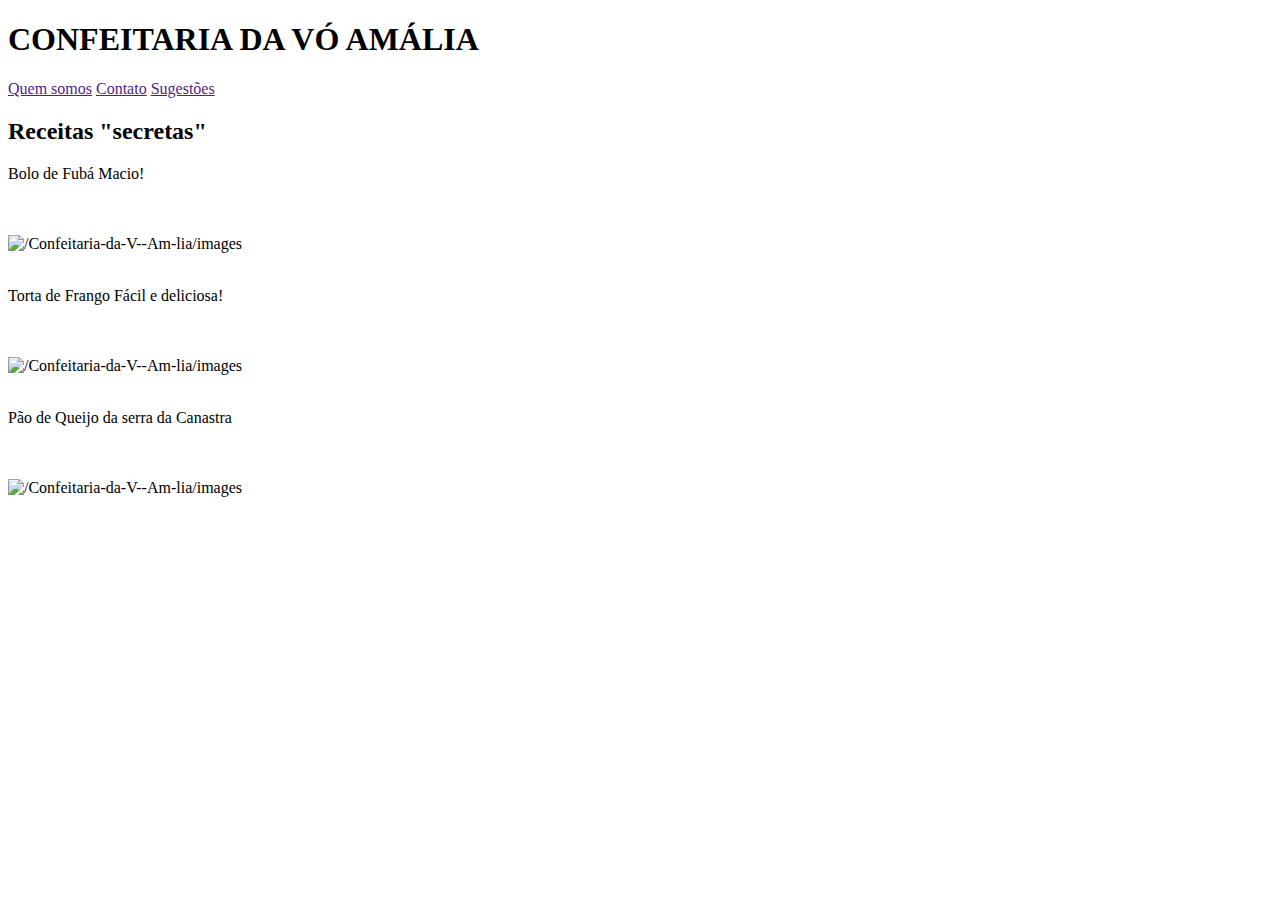
==== index.html @ 16fca860 "Confeitaria da Vó Amália" ====
<!DOCTYPE html>
<html lang="pt-BR">
<head>
    <meta charset="UTF-8">
    <meta name="viewport" content="width=device-width, initial-scale=1.0">
    <title>Confeitaria da Vó Amália</title>

    <link rel="stylesheet" href="/Confeitaria-da-V--Am-lia/style/style.css">
</head>
<body >

    <div id="cabecalho">

        <h1>CONFEITARIA DA VÓ AMÁLIA</h1>


        <section id="menu">

                <a href="">Quem somos</a>
                <a href="">Contato</a>
                <a href="">Sugestões</a>
                
        </section>

    </div>
    
    
    
    

    <div id="subsecao">

        <h2>Receitas "secretas"</h2>

    </div>



    <div id="receitas">

        <p> Bolo de Fubá <spam>Macio!</spam></p><br><br>

            <img src="/" alt="/Confeitaria-da-V--Am-lia/images"><br><br>

        <p>Torta de Frango <span>Fácil e deliciosa!</span></p><br><br>

            <img src="/" alt="/Confeitaria-da-V--Am-lia/images"><br><br>

        <p>Pão de Queijo <span>da serra da Canastra</span></p><br><br>

            <img src="/" alt="/Confeitaria-da-V--Am-lia/images"><br><br>
    </div>
    
</body>
</html>
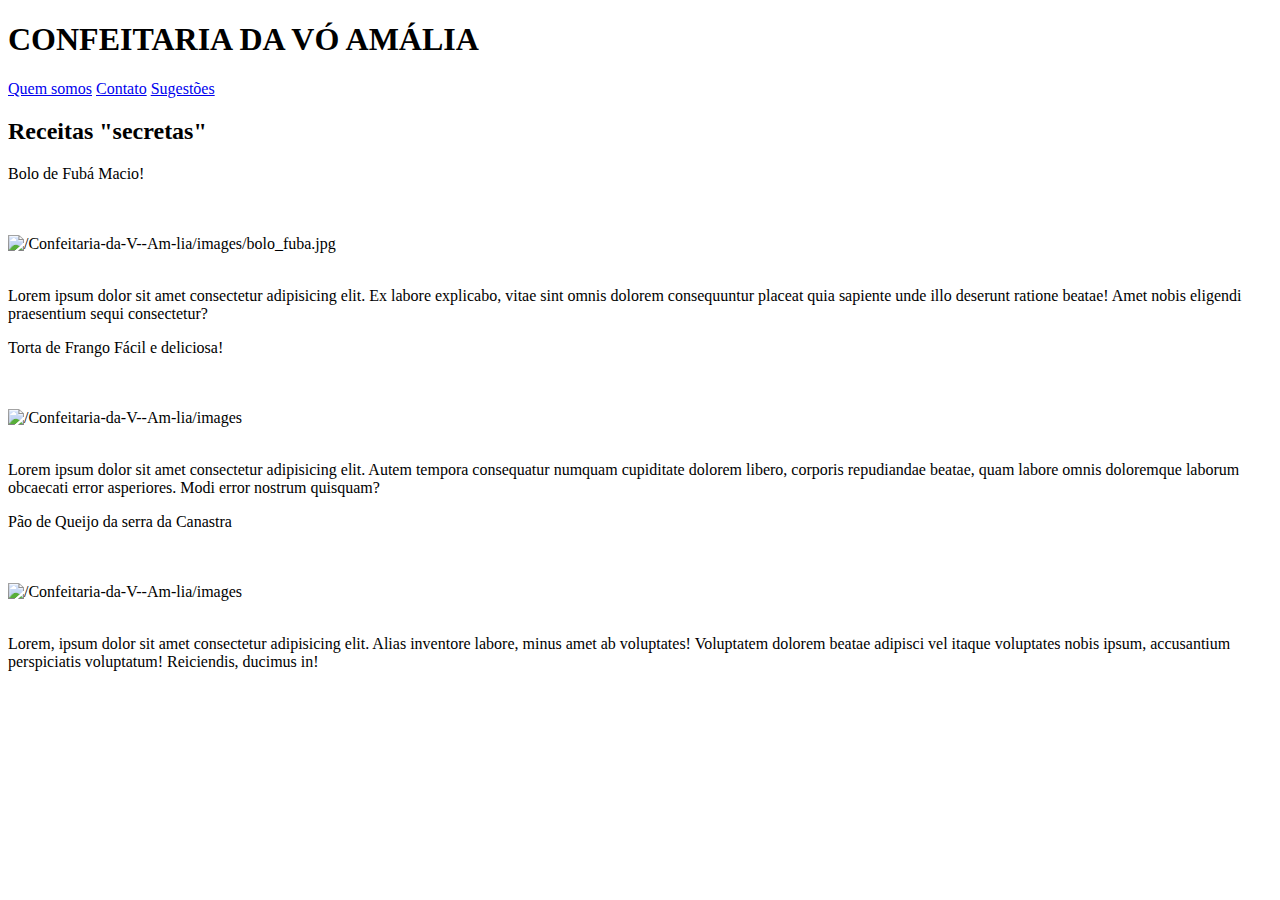
==== commit a467ee55: "prototipo funcionando" ====
--- a/index.html
+++ b/index.html
@@ -16,9 +16,9 @@
 
         <section id="menu">
 
-                <a href="">Quem somos</a>
-                <a href="">Contato</a>
-                <a href="">Sugestões</a>
+                <a href="/Confeitaria-da-V--Am-lia/pages/receita.html">Quem somos</a>
+                <a href="https://www.google.com">Contato</a>
+                <a href="/Confeitaria-da-V--Am-lia/pages/outrapagina.html">Sugestões</a>
                 
         </section>
 
@@ -40,15 +40,18 @@
 
         <p> Bolo de Fubá <spam>Macio!</spam></p><br><br>
 
-            <img src="/" alt="/Confeitaria-da-V--Am-lia/images"><br><br>
+           
+            <img src="/Confeitaria-da-V--Am-lia/images/bolo_fuba.jpg" alt="/Confeitaria-da-V--Am-lia/images/bolo_fuba.jpg"><br><br>
 
+                <p>Lorem ipsum dolor sit amet consectetur adipisicing elit. Ex labore explicabo, vitae sint omnis dolorem consequuntur placeat quia sapiente unde illo deserunt ratione beatae! Amet nobis eligendi praesentium sequi consectetur?</p>
         <p>Torta de Frango <span>Fácil e deliciosa!</span></p><br><br>
 
-            <img src="/" alt="/Confeitaria-da-V--Am-lia/images"><br><br>
-
+            <img src="/Confeitaria-da-V--Am-lia/images/torta_franto.jpeg" alt="/Confeitaria-da-V--Am-lia/images"><br><br>
+                <p>Lorem ipsum dolor sit amet consectetur adipisicing elit. Autem tempora consequatur numquam cupiditate dolorem libero, corporis repudiandae beatae, quam labore omnis doloremque laborum obcaecati error asperiores. Modi error nostrum quisquam?</p>
         <p>Pão de Queijo <span>da serra da Canastra</span></p><br><br>
 
-            <img src="/" alt="/Confeitaria-da-V--Am-lia/images"><br><br>
+            <img src="/Confeitaria-da-V--Am-lia/images/pao_de_queijo.jpeg" alt="/Confeitaria-da-V--Am-lia/images"><br><br>
+            <p>Lorem, ipsum dolor sit amet consectetur adipisicing elit. Alias inventore labore, minus amet ab voluptates! Voluptatem dolorem beatae adipisci vel itaque voluptates nobis ipsum, accusantium perspiciatis voluptatum! Reiciendis, ducimus in!</p>
     </div>
     
 </body>
